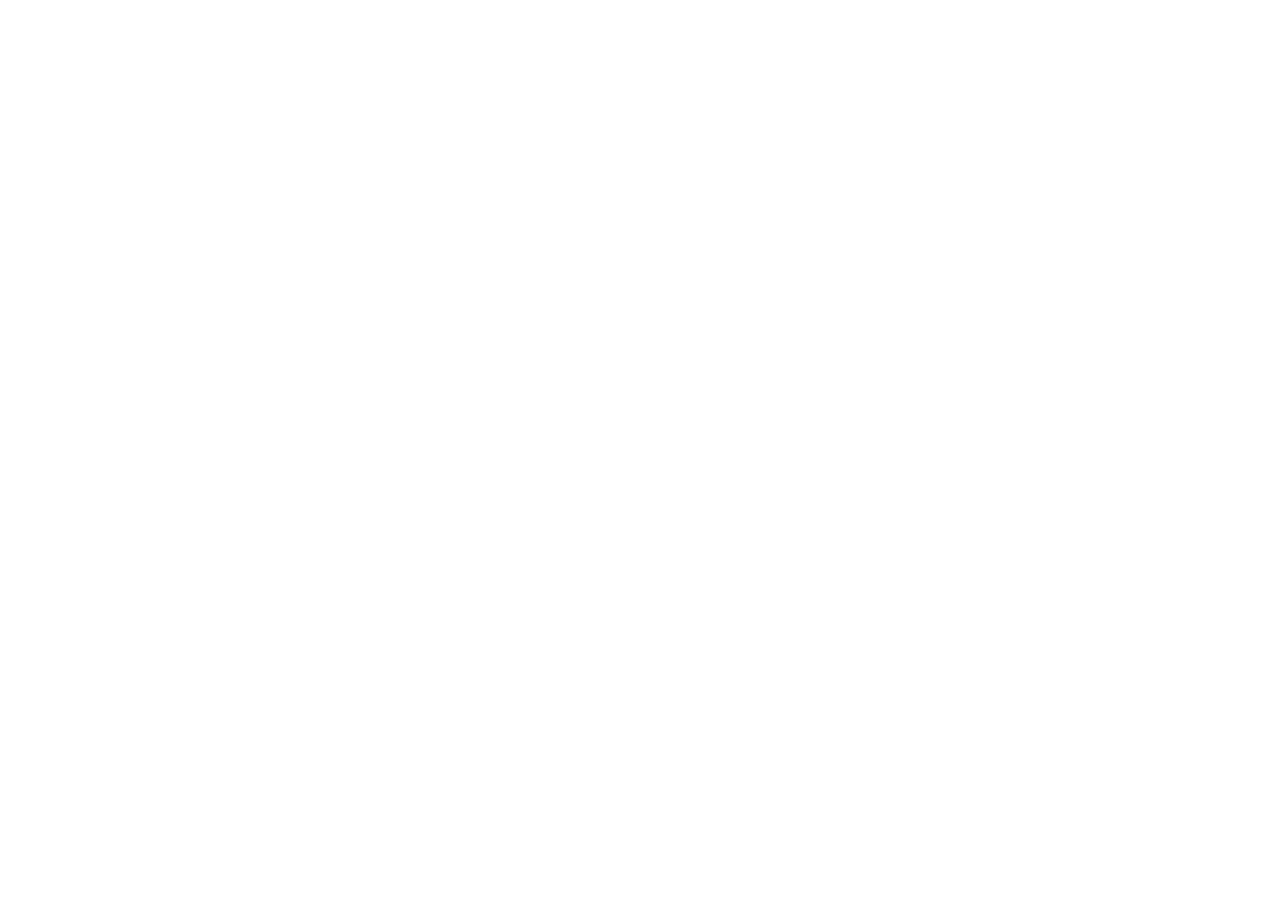
==== index.html @ 546126c2 "primer commit" ====
<!DOCTYPE html>
<html lang="en">
<head>
    <meta charset="UTF-8">
    <meta name="viewport" content="width=device-width, initial-scale=1.0">
    <title>Document</title>
</head>
<body>
    <header class="header"></header>
<nav class="nav"></nav>
<div class="layout">
<aside class="sidebar"></aside>
<main class="main">
<section class="hero"></section>
<section class="cards"></section>
<section class="stats"></section>
</main>
<aside class="panel"></aside>
</div>
<footer class="footer"></footer>
    
</body>
</html>
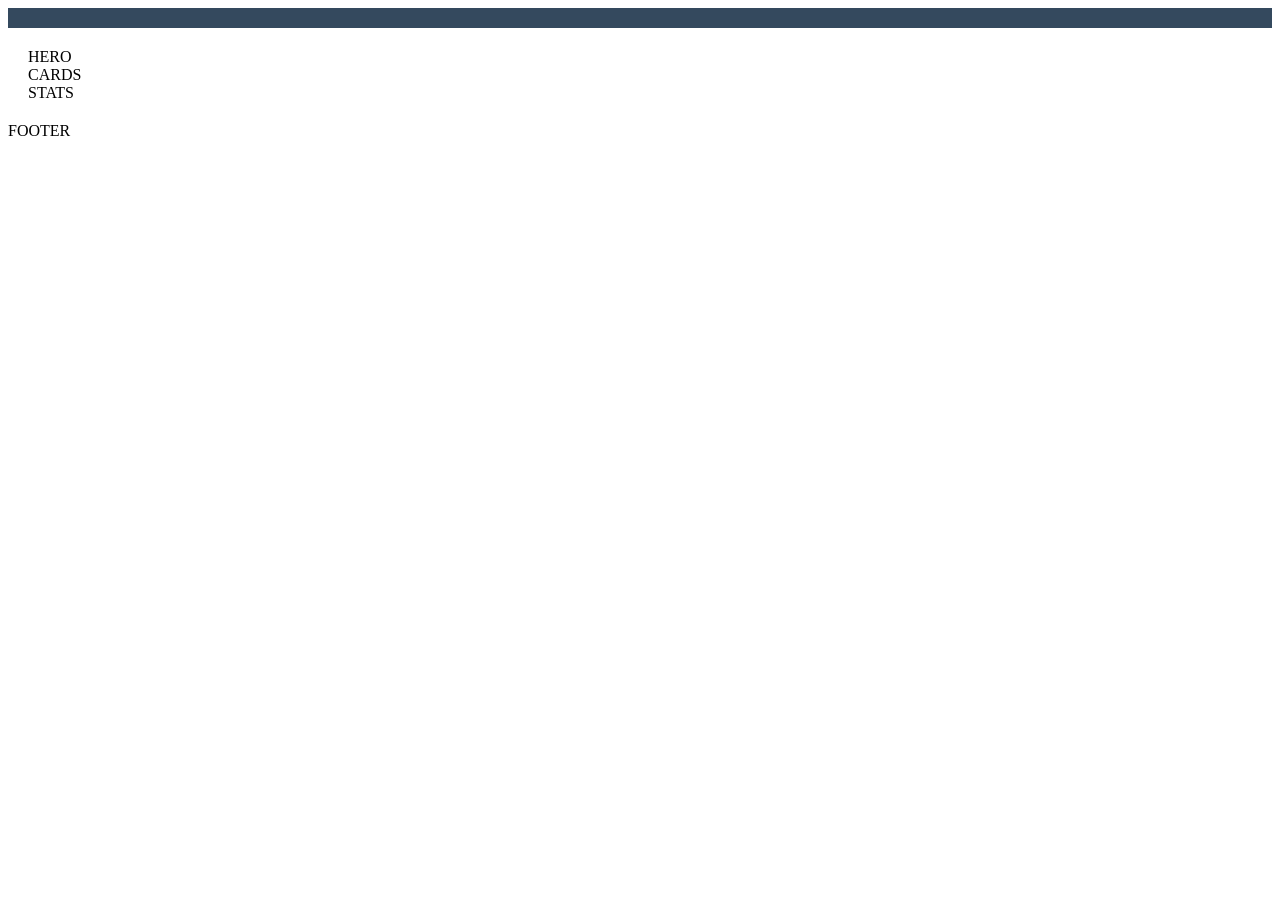
==== commit d34eec14: "base de la estructura" ====
--- a/index.html
+++ b/index.html
@@ -1,23 +1,63 @@
 <!DOCTYPE html>
 <html lang="en">
+
 <head>
     <meta charset="UTF-8">
     <meta name="viewport" content="width=device-width, initial-scale=1.0">
     <title>Document</title>
+    <style>
+        .layout {
+            display: flex;
+            flex-direction: column;
+            gap: 20px;
+            padding: 20px;
+        }
+
+        .nav {
+            background-color: #34495e;
+            padding: 10px;
+            display: flex;
+            justify-content: space-around;
+            flex-wrap: wrap;
+            gap: 8px;
+        }
+
+        .sidebar {
+            /*
+            background-color: #e67e22;
+            color: white;
+            padding: 20px;
+            text-align: center;
+            border-radius: 8px;*/
+            display: none;
+        }
+
+        .panel {
+            /*
+            background-color: #e74c3c;
+            color: white;
+            padding: 20px;
+            text-align: center;
+            border-radius: 8px;*/
+            display: none;
+        }
+    </style>
 </head>
+
 <body>
     <header class="header"></header>
-<nav class="nav"></nav>
-<div class="layout">
-<aside class="sidebar"></aside>
-<main class="main">
-<section class="hero"></section>
-<section class="cards"></section>
-<section class="stats"></section>
-</main>
-<aside class="panel"></aside>
-</div>
-<footer class="footer"></footer>
-    
+    <nav class="nav"></nav>
+    <div class="layout">
+        <aside class="sidebar"></aside>
+        <main class="main">
+            <section class="hero">HERO</section>
+            <section class="cards">CARDS</section>
+            <section class="stats">STATS</section>
+        </main>
+        <aside class="panel">PANEL</aside>
+    </div>
+    <footer class="footer">FOOTER</footer>
+
 </body>
+
 </html>
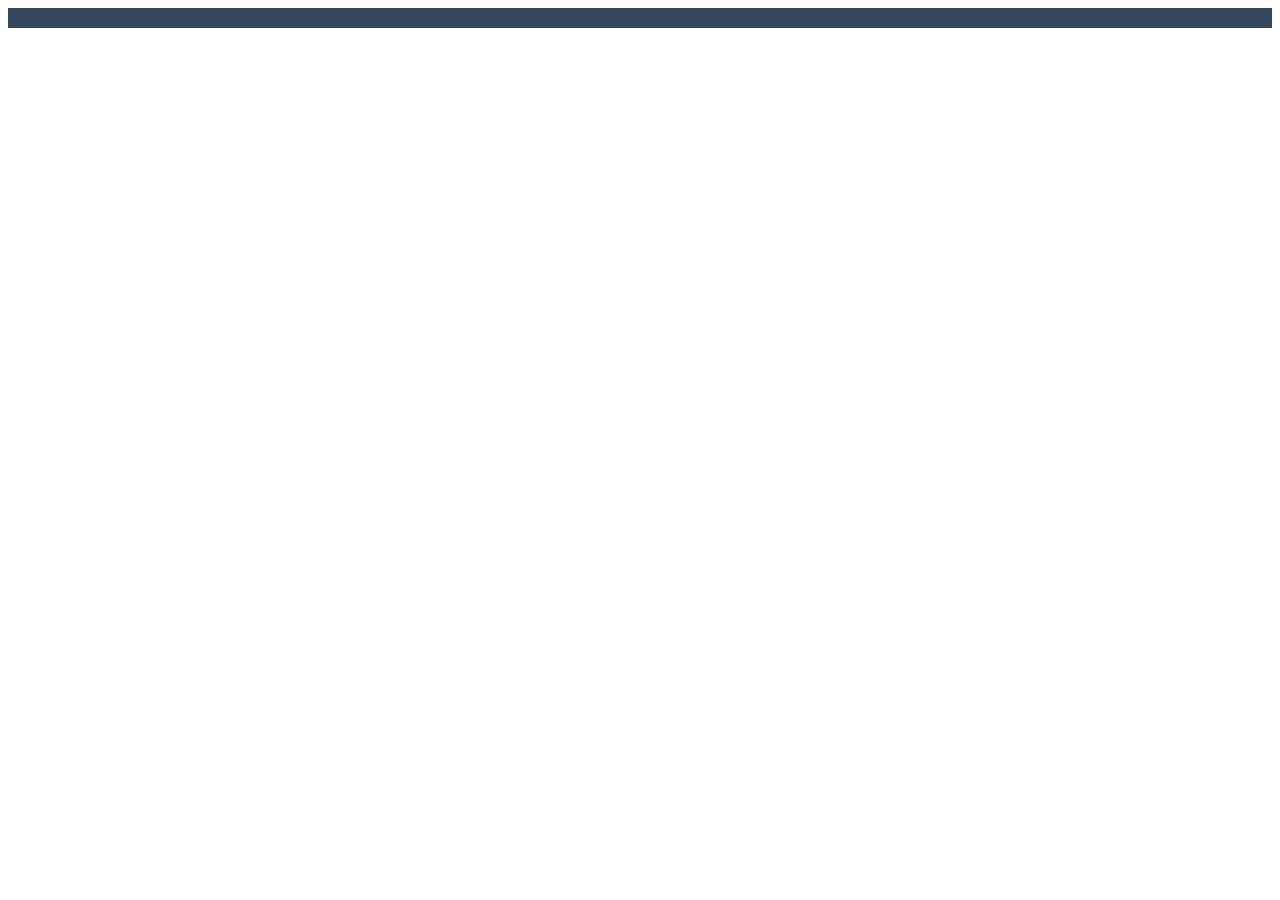
==== commit 3a6a7d08: "iuio" ====
--- a/index.html
+++ b/index.html
@@ -50,13 +50,13 @@
     <div class="layout">
         <aside class="sidebar"></aside>
         <main class="main">
-            <section class="hero">HERO</section>
-            <section class="cards">CARDS</section>
-            <section class="stats">STATS</section>
+            <section class="hero"></section>
+            <section class="cards"></section>
+            <section class="stats"></section>
         </main>
-        <aside class="panel">PANEL</aside>
+        <aside class="panel"></aside>
     </div>
-    <footer class="footer">FOOTER</footer>
+    <footer class="footer"></footer>
 
 </body>
 
